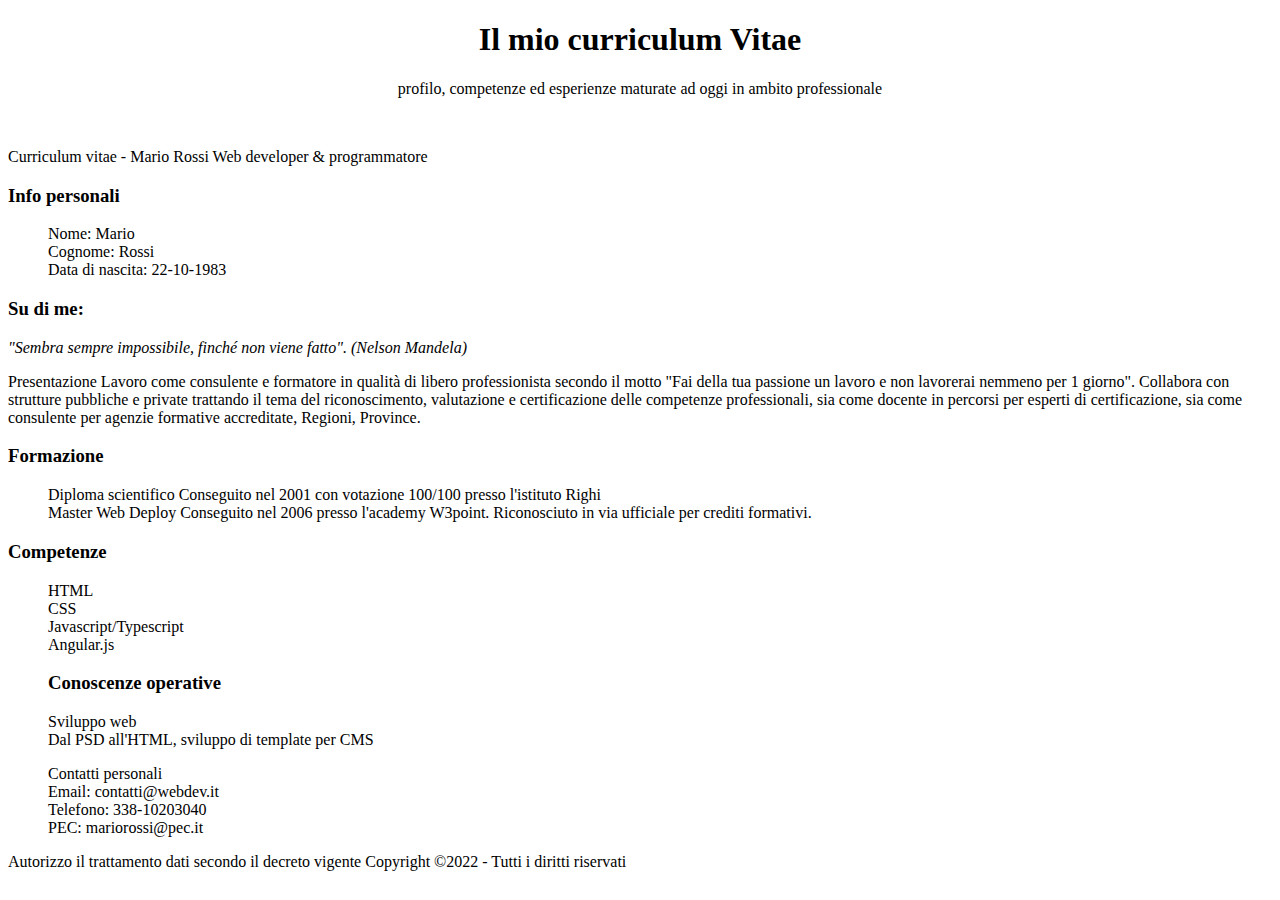
==== index.html @ f7388cf7 "asdasdadasd" ====
<!DOCTYPE html>
<html lang="en">
<head>
    <meta charset="UTF-8">
    <meta http-equiv="X-UA-Compatible" content="IE=edge">
    <meta name="viewport" content="width=device-width, initial-scale=1.0">
    <title>Document</title>
    <link rel="stylesheet" href="style.css">
</head>
<body>
    <header class="header-box">
        <H1>Il mio curriculum Vitae</H1>
        <p> profilo, competenze ed esperienze maturate ad oggi in ambito professionale</p>
    </header>
    <main>
        <div>
            <img class="photo" src="https://upload.wikimedia.org/wikipedia/it/e/e3/Mario_Rossi_-_calciatore.jpg" alt="">
        </div>
        <div class="infopersonali">
            <p>Curriculum vitae - Mario Rossi
                Web developer & programmatore
    
                <h3>Info personali</h3>
                <ul>
                    <li>Nome: Mario</li>
                    <li>Cognome: Rossi</li>
                    <li>Data di nascita: 22-10-1983</li>
                </ul>         
            </p> 
        </div>
        <div >
            <h3>Su di me:</h3>
            <cite>"Sembra sempre impossibile, finché non viene fatto".
                (Nelson Mandela)
            </cite>
        </div>
        <div>
            <p>Presentazione
                Lavoro come consulente e formatore in qualità di libero professionista secondo il motto "Fai della tua passione un lavoro e non lavorerai nemmeno per 1 giorno". Collabora con strutture pubbliche e private trattando il tema del riconoscimento, valutazione e certificazione delle competenze professionali, sia come docente in percorsi per esperti di certificazione, sia come consulente per agenzie formative accreditate, Regioni, Province.
                </p>
        </div>
        <div class="formazione">
            <h3>Formazione</h3>
            <ul>
                <li>Diploma scientifico
                    Conseguito nel 2001 con votazione 100/100 presso l'istituto Righi
                    </li>
                    <li>
                        Master Web Deploy
                        Conseguito nel 2006 presso l'academy W3point.
                        Riconosciuto in via ufficiale per crediti formativi.
                    </li>
            </ul>
        </div>
        <div>
            <p>
                </p>
        </div>
        <div class="competenze">
            <h3>Competenze</h3>
            <ul>
                <li>HTML</li>
                <li> CSS</li>
                <li>Javascript/Typescript</li>
                <li> Angular.js</li> 
                <h3>Conoscenze operative</h3>
                <li>Sviluppo web</li>
                <li>Dal PSD all'HTML, sviluppo di template per CMS</li>
                </ul>
        </div>

    </main>
    <footer >
        <div class="list-contacts">
        <ul>
        <li> Contatti personali</li>
        <li>Email: contatti@webdev.it</li>
        <li>Telefono: 338-10203040</li>
        <li>PEC: mariorossi@pec.it</li>
        </ul>
Autorizzo il trattamento dati secondo il decreto vigente

Copyright ©2022 - Tutti i diritti riservati
</div>

    </footer>
</body>
</html>
---- style.css ----
.header-box{
    text-align: center;
}
.photo{
    width: 5em;
}
.infopersonali ul{
    list-style-type: none;
}
.formazione ul{
    list-style-type: none;
}
.competenze ul{
    list-style-type: none;
}

.list-contacts ul{
    list-style-type: none;
}
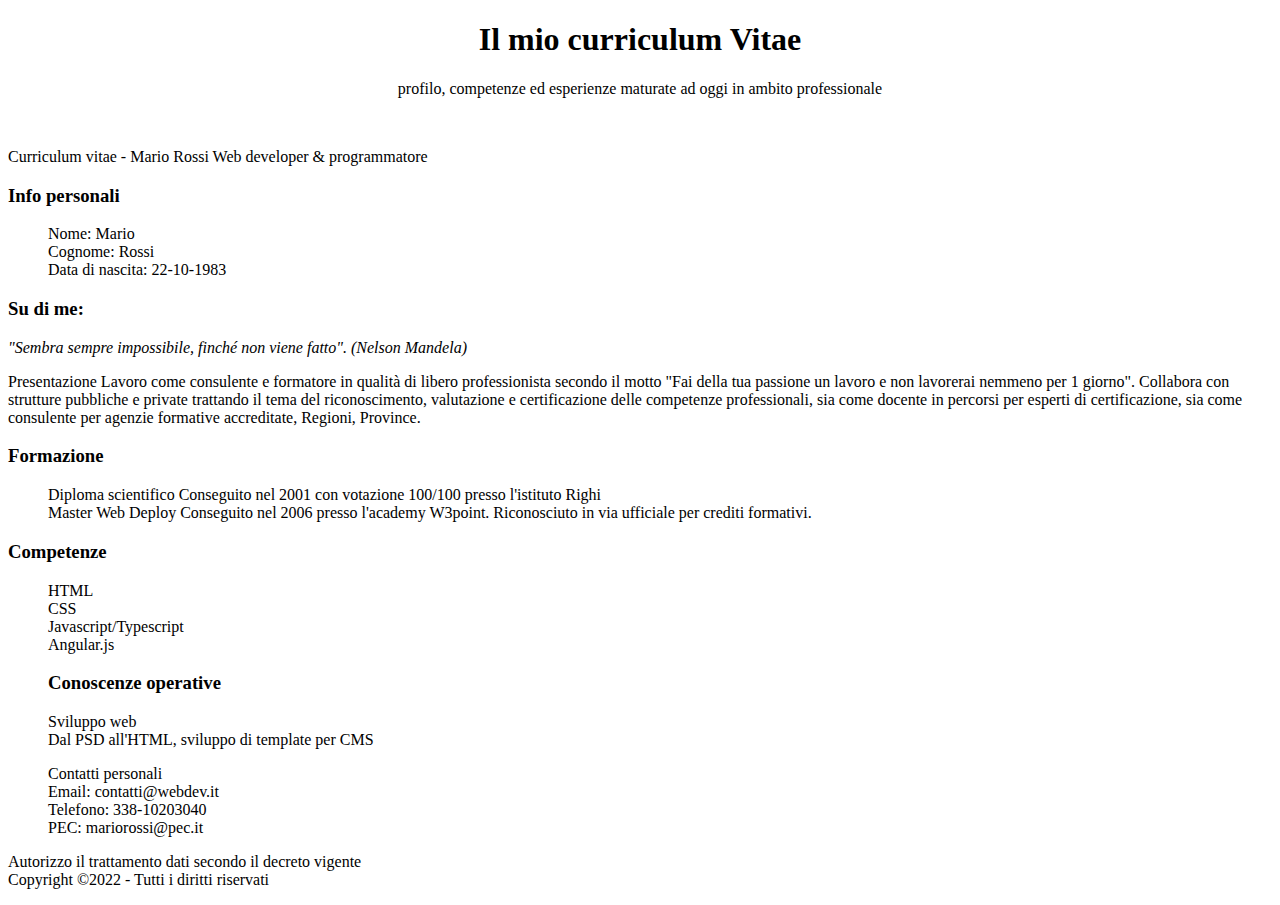
==== commit 0a94db72: "creato il mio cv" ====
--- a/index.html
+++ b/index.html
@@ -51,11 +51,7 @@
                         Riconosciuto in via ufficiale per crediti formativi.
                     </li>
             </ul>
-        </div>
-        <div>
-            <p>
-                </p>
-        </div>
+
         <div class="competenze">
             <h3>Competenze</h3>
             <ul>
@@ -78,9 +74,10 @@
         <li>Telefono: 338-10203040</li>
         <li>PEC: mariorossi@pec.it</li>
         </ul>
-Autorizzo il trattamento dati secondo il decreto vigente
-
-Copyright ©2022 - Tutti i diritti riservati
+        <p>
+            Autorizzo il trattamento dati secondo il decreto vigente <br> Copyright ©2022 - Tutti i diritti riservati
+        </p>
+        <a href="./miocv.html"></a>
 </div>
 
     </footer>
--- a/style.css
+++ b/style.css
@@ -16,4 +16,14 @@
 
 .list-contacts ul{
     list-style-type: none;
+}
+
+.header-box2{
+    text-align: center;
+}
+.informazioni2 ul{
+    list-style-type: none;
+}
+.img2{
+    width: 5em;
 }